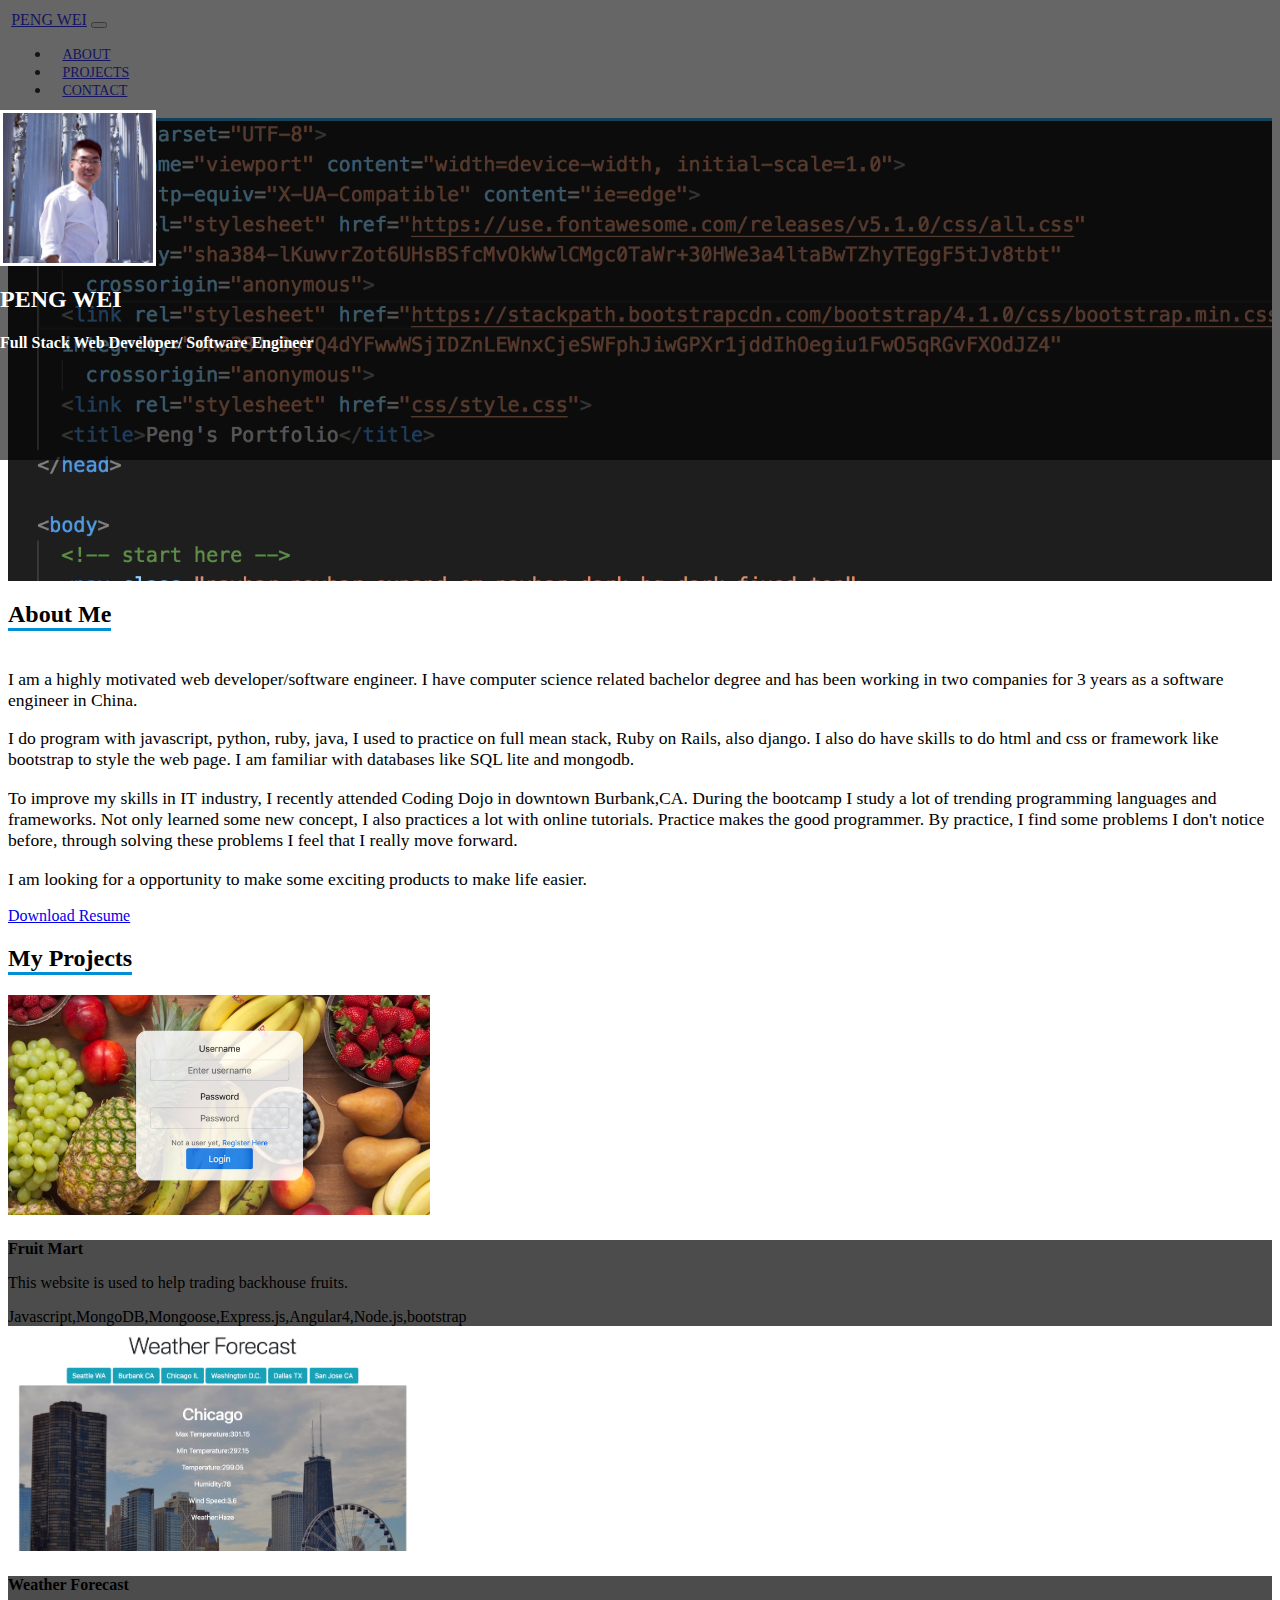
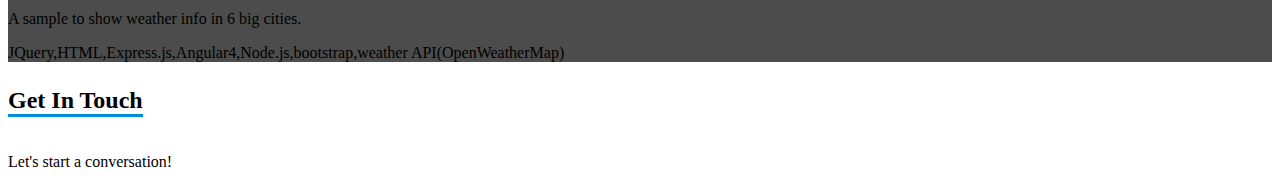
==== index.html @ bf67f5be "first commit" ====
<!DOCTYPE html>
<html lang="en">

<head>
  <meta charset="UTF-8">
  <meta name="viewport" content="width=device-width, initial-scale=1.0">
  <meta http-equiv="X-UA-Compatible" content="ie=edge">
  <link rel="stylesheet" href="https://use.fontawesome.com/releases/v5.1.0/css/all.css" integrity="sha384-lKuwvrZot6UHsBSfcMvOkWwlCMgc0TaWr+30HWe3a4ltaBwTZhyTEggF5tJv8tbt"
    crossorigin="anonymous">
  <link rel="stylesheet" href="https://stackpath.bootstrapcdn.com/bootstrap/4.1.0/css/bootstrap.min.css" integrity="sha384-9gVQ4dYFwwWSjIDZnLEWnxCjeSWFphJiwGPXr1jddIhOegiu1FwO5qRGvFXOdJZ4"
    crossorigin="anonymous">
  <link rel="stylesheet" href="css/style.css">
  <title>Peng's Portfolio</title>
</head>

<body id="home" data-spy="scroll" data-target="#main-nav">
  <!-- start here -->
  <nav class="navbar navbar-expand-sm navbar-dark bg-dark fixed-top" id="main-nav">
    <div class="container">
      <a href="#home" class="navbar-brand">Peng Wei</a>
      <button class="navbar-toggler" data-toggle="collapse" data-target="#navbarCollapse">
        <span class="navbar-toggler-icon"></span>
      </button>
      <div class="collapse navbar-collapse" id="navbarCollapse">
        <ul class="navbar-nav ml-auto">
          <li class="nav-item">
            <a href="#about-section" class="nav-link">About</a>
          </li>
          <li class="nav-item">
            <a href="#project-section" class="nav-link">Projects</a>
          </li>
          <li class="nav-item">
            <a href="#contact-section" class="nav-link">Contact</a>
          </li>
        </ul>
      </div>
    </div>
  </nav>
  <!-- home section -->
  <header id="home-section">
    <div class="dark-overlay">
      <div class="container text-center">
        <div class="home-img rounded-circle mx-auto mb-1"></div>
        <h2 class="py-3">PENG WEI</h2>
        <h4>Full Stack Web Developer/ Software Engineer</h4>
      </div>
    </div>
  </header>
  <!-- about section -->
  <section id="about-section" class="bg-dark text-white py-4">
    <div class="container">
      <div class="text-center">
        <h2 class="header-info">About Me</h2>
      </div>
      <p class="lead text-justify">
        I am a highly motivated web developer/software engineer. I have computer science related bachelor degree and has been working
        in two companies for 3 years as a software engineer in China. </p>
      <p class="lead text-justify">
        I do program with javascript, python, ruby, java, I used to practice on full mean stack, Ruby on Rails, also django. I also
        do have skills to do html and css or framework like bootstrap to style the web page. I am familiar with databases
        like SQL lite and mongodb.
      </p>
      <p class="lead text-justify">To improve my skills in IT industry, I recently attended Coding Dojo in downtown Burbank,CA. During the bootcamp I
        study a lot of trending programming languages and frameworks. Not only learned some new concept, I also practices
        a lot with online tutorials. Practice makes the good programmer. By practice, I find some problems I don't notice
        before, through solving these problems I feel that I really move forward. </p>
      <p class="lead text-justify">I am looking for a opportunity to make some exciting products to make life easier.</p>
      <div class="text-center">
        <a href="peng's resume.pdf" class="btn btn-outline-info mx-auto" target="_blank">
          <i class="fas fa-cloud"></i> Download Resume
        </a>
      </div>
    </div>
  </section>
  <!-- project section -->
  <section id="project-section" class="py-4">
    <div class="container">
      <div class="text-center pb-2">
        <h2 class="header-info">My Projects</h2>
      </div>
      <div class="row mx-4">

        <div class="col-md-12 col-lg-6 p-1">
          <div class="card text-white text-center">
            <img src="../img/fruit_mart.png" class="card-img">
            <div class="card-img-overlay">
              <h4 class="card-title">Fruit Mart</h4>
              <p class="card-text">This website is used to help trading backhouse fruits.</p>
              <p class="card-text">Javascript,MongoDB,Mongoose,Express.js,Angular4,Node.js,bootstrap</p>
              <div class="d-flex justify-content-center">
                <div class="px-2">
                  <a href="https://github.com/edmondwei1987/projects-fruit_mart" target="_blank">
                    <i class="fab fa-github fa-3x"></i>
                  </a>
                </div>
                <div class="px-2">
                  <a href="http://ec2-52-14-171-163.us-east-2.compute.amazonaws.com" target="_blank">
                    <i class="fab fa-product-hunt fa-3x"></i>
                  </a>
                </div>
              </div>
            </div>
          </div>
        </div>


        <div class="col-md-12 col-lg-6 p-1">
          <div class="card text-white text-center">
            <img src="../img/weather_report.png" class="card-img">
            <div class="card-img-overlay">
              <h4 class="card-title">Weather Forecast</h4>
              <p class="card-text">A sample to show weather info in 6 big cities.</p>
              <p class="card-text">JQuery,HTML,Express.js,Angular4,Node.js,bootstrap,weather API(OpenWeatherMap)</p>
              <div class="d-flex justify-content-center">
                <div class="px-2">
                  <a href="https://github.com/edmondwei1987/projects-weather_report" target="_blank">
                    <i class="fab fa-github fa-3x"></i>
                  </a>
                </div>
                <div class="px-2">
                  <a href="http://ec2-18-188-53-215.us-east-2.compute.amazonaws.com" target="_blank">
                    <i class="fab fa-product-hunt fa-3x"></i>
                  </a>
                </div>
              </div>
            </div>
          </div>
        </div>




      </div>
    </div>
    </div>
    </div>
  </section>
  <!-- contact section -->
  <section id="contact-section" class="pb-5 mt-3 pt-4 bg-dark text-white">
    <div class="container">
      <div class="text-center">
        <h2 class="header-info mb-0">Get In Touch</h2>
        <p class="lead ">Let's start a conversation!</p>
        <div class="d-flex justify-content-center">
          <div class="px-4">
            <a href="https://github.com/edmondwei1987" target="_blank">
              <i class="fab fa-github fa-3x"></i>
            </a>
          </div>
          <div class="px-4">
            <a href="https://www.linkedin.com/in/pengwei87" target="_blank">
              <i class="fab fa-linkedin fa-3x"></i>
            </a>
          </div>
          <div class="px-4">
            <a href="mailto:edmondwei1987@gmail.com">
              <i class="fas fa-envelope fa-3x"></i>
            </a>
          </div>
        </div>
      </div>
    </div>
  </section>

  <script src="http://code.jquery.com/jquery-3.3.1.min.js" integrity="sha256-FgpCb/KJQlLNfOu91ta32o/NMZxltwRo8QtmkMRdAu8="
    crossorigin="anonymous"></script>
  <script src="https://cdnjs.cloudflare.com/ajax/libs/popper.js/1.14.0/umd/popper.min.js" integrity="sha384-cs/chFZiN24E4KMATLdqdvsezGxaGsi4hLGOzlXwp5UZB1LY//20VyM2taTB4QvJ"
    crossorigin="anonymous"></script>
  <script src="https://stackpath.bootstrapcdn.com/bootstrap/4.1.0/js/bootstrap.min.js" integrity="sha384-uefMccjFJAIv6A+rW+L4AHf99KvxDjWSu1z9VI8SKNVmz4sk7buKt/6v9KI65qnm"
    crossorigin="anonymous"></script>
  <script>
    var offset = 45;
    // Get the current year for the copyright
    $('#year').text(new Date().getFullYear());
    // Init Scroll Spy
    $('body').scrollspy({ target: "#main-nav", offset: offset });
    // Smooth Scrolling
    $("#main-nav a").on('click', function (event) {
      if (this.hash !== "") {
        event.preventDefault();
        const hash = this.hash;
        $('html,body').animate({
          scrollTop: $(hash).offset().top - offset
        }, 600, function () {
          window.location.hash = hash - offset;
        });
      }
    });
  </script>
</body>

</html>
---- css/style.css ----
.navbar .nav-link {
  font-size: 14px;
  text-transform: uppercase;
  padding-left: 0.7rem !important;
  padding-right: 0.7rem !important;
  /* font-weight: bold; */
}
.navbar {
  padding:0.2rem 0.2rem;
  border-bottom: #008ed6 3px solid;
  opacity:0.8;
}
.navbar .navbar-brand {
  text-transform: uppercase;
  /* font-weight: bold; */
}
#home-section {
  background: url(../img/code.png);
  background-repeat: no-repeat;
  background-size: cover;
  background-attachment: fixed;
  min-height:460px;
}
#home-section .dark-overlay {
  position: absolute;
  top:0;
  left:0;
  width:100%;
  min-height: 460px;
  background: rgba(0, 0, 0, 0.6);
  color:white;
}
#home-section .home-img {
  margin-top:110px;
  background: url(../img/self.png);
  background-repeat: no-repeat;
  background-size: cover;
  border: white 3px solid;
  width:150px;
  height:150px;
}
.card-img-overlay{
  background:rgba(0, 0, 0, 0.7);
}
.header-info{
  text-align: center;
  border-bottom: #008ed6 3px solid;
  display: inline-block;
  margin-left:auto;
  margin-right:auto;
}
#project-section .fab{
  color:#1b91aa;
}
#project-section .fab:hover{
  color:white;
}
@media (max-width:600px){
  #project-section .card-text,.card-title{
    margin-bottom: 0!important;
  }
}
@media (max-width:500px){
  #project-section .card-text,.card-title{
    font-size:0.8rem;
    margin-bottom: 0!important;
  }
  #project-section .fab{
    font-size: 2rem;
  }
}
#contact-section .fab,.fas{
  color:#008ed6;
}
#contact-section .fab:hover,.fas:hover{
  color:white;
}
#about-section p{
  font-size:1.1rem;
}
#project-section .card-text,.card-title{
  margin-bottom:0.3rem;
}
.card-img{
  max-height:220px;
}
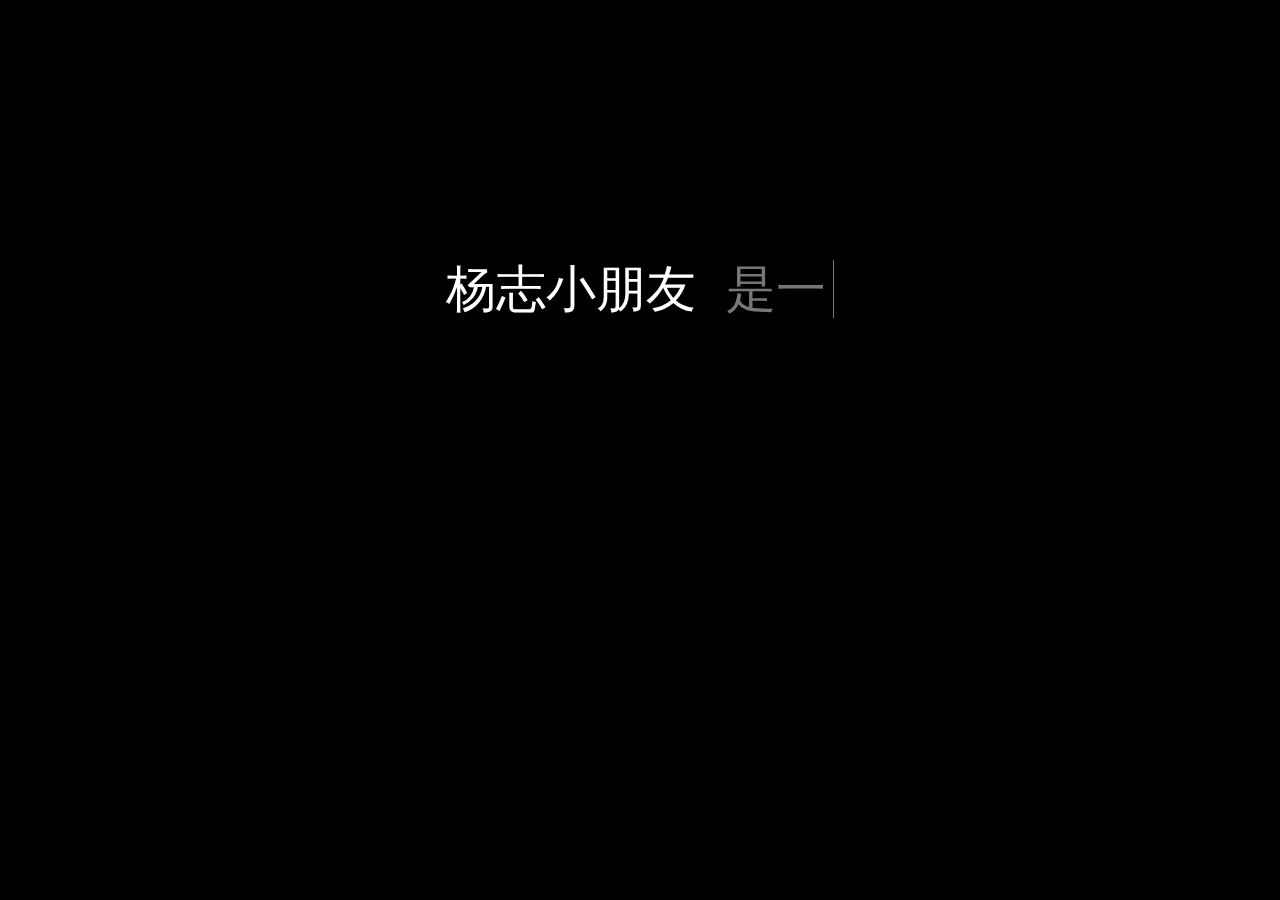
==== commit e7691838: "Create index.html" ====
--- a/index.html
+++ b/index.html
@@ -1,192 +1,53 @@
-<!DOCTYPE html>
-<html lang="en">
+<html>
 
 <head>
-  <meta charset="UTF-8">
-  <meta name="viewport" content="width=device-width, initial-scale=1.0">
-  <meta http-equiv="X-UA-Compatible" content="ie=edge">
-  <link rel="stylesheet" href="https://use.fontawesome.com/releases/v5.1.0/css/all.css" integrity="sha384-lKuwvrZot6UHsBSfcMvOkWwlCMgc0TaWr+30HWe3a4ltaBwTZhyTEggF5tJv8tbt"
-    crossorigin="anonymous">
-  <link rel="stylesheet" href="https://stackpath.bootstrapcdn.com/bootstrap/4.1.0/css/bootstrap.min.css" integrity="sha384-9gVQ4dYFwwWSjIDZnLEWnxCjeSWFphJiwGPXr1jddIhOegiu1FwO5qRGvFXOdJZ4"
-    crossorigin="anonymous">
-  <link rel="stylesheet" href="css/style.css">
-  <title>Peng's Portfolio</title>
+	<title>Animation</title>
+	<style>
+		body {
+			background-color: black;
+			font-family: monospace;
+			color: white;
+			font-size: 50px;
+			text-align: center;
+			margin-top: 20%;
+		}
+
+		#magic {
+			color: #777;
+			border-right: 1px solid #777;
+			padding-right: 7px;
+			display: inline;
+		}
+	</style>
 </head>
 
-<body id="home" data-spy="scroll" data-target="#main-nav">
-  <!-- start here -->
-  <nav class="navbar navbar-expand-sm navbar-dark bg-dark fixed-top" id="main-nav">
-    <div class="container">
-      <a href="#home" class="navbar-brand">Peng Wei</a>
-      <button class="navbar-toggler" data-toggle="collapse" data-target="#navbarCollapse">
-        <span class="navbar-toggler-icon"></span>
-      </button>
-      <div class="collapse navbar-collapse" id="navbarCollapse">
-        <ul class="navbar-nav ml-auto">
-          <li class="nav-item">
-            <a href="#about-section" class="nav-link">About</a>
-          </li>
-          <li class="nav-item">
-            <a href="#project-section" class="nav-link">Projects</a>
-          </li>
-          <li class="nav-item">
-            <a href="#contact-section" class="nav-link">Contact</a>
-          </li>
-        </ul>
-      </div>
-    </div>
-  </nav>
-  <!-- home section -->
-  <header id="home-section">
-    <div class="dark-overlay">
-      <div class="container text-center">
-        <div class="home-img rounded-circle mx-auto mb-1"></div>
-        <h2 class="py-3">PENG WEI</h2>
-        <h4>Full Stack Web Developer/ Software Engineer</h4>
-      </div>
-    </div>
-  </header>
-  <!-- about section -->
-  <section id="about-section" class="bg-dark text-white py-4">
-    <div class="container">
-      <div class="text-center">
-        <h2 class="header-info">About Me</h2>
-      </div>
-      <p class="lead text-justify">
-        I am a highly motivated web developer/software engineer. I have computer science related bachelor degree and has been working
-        in two companies for 3 years as a software engineer in China. </p>
-      <p class="lead text-justify">
-        I do program with javascript, python, ruby, java, I used to practice on full mean stack, Ruby on Rails, also django. I also
-        do have skills to do html and css or framework like bootstrap to style the web page. I am familiar with databases
-        like SQL lite and mongodb.
-      </p>
-      <p class="lead text-justify">To improve my skills in IT industry, I recently attended Coding Dojo in downtown Burbank,CA. During the bootcamp I
-        study a lot of trending programming languages and frameworks. Not only learned some new concept, I also practices
-        a lot with online tutorials. Practice makes the good programmer. By practice, I find some problems I don't notice
-        before, through solving these problems I feel that I really move forward. </p>
-      <p class="lead text-justify">I am looking for a opportunity to make some exciting products to make life easier.</p>
-      <div class="text-center">
-        <a href="peng's resume.pdf" class="btn btn-outline-info mx-auto" target="_blank">
-          <i class="fas fa-cloud"></i> Download Resume
-        </a>
-      </div>
-    </div>
-  </section>
-  <!-- project section -->
-  <section id="project-section" class="py-4">
-    <div class="container">
-      <div class="text-center pb-2">
-        <h2 class="header-info">My Projects</h2>
-      </div>
-      <div class="row mx-4">
+<body>
 
-        <div class="col-md-12 col-lg-6 p-1">
-          <div class="card text-white text-center">
-            <img src="../img/fruit_mart.png" class="card-img">
-            <div class="card-img-overlay">
-              <h4 class="card-title">Fruit Mart</h4>
-              <p class="card-text">This website is used to help trading backhouse fruits.</p>
-              <p class="card-text">Javascript,MongoDB,Mongoose,Express.js,Angular4,Node.js,bootstrap</p>
-              <div class="d-flex justify-content-center">
-                <div class="px-2">
-                  <a href="https://github.com/edmondwei1987/projects-fruit_mart" target="_blank">
-                    <i class="fab fa-github fa-3x"></i>
-                  </a>
-                </div>
-                <div class="px-2">
-                  <a href="http://ec2-52-14-171-163.us-east-2.compute.amazonaws.com" target="_blank">
-                    <i class="fab fa-product-hunt fa-3x"></i>
-                  </a>
-                </div>
-              </div>
-            </div>
-          </div>
-        </div>
+	杨志小朋友
+	<div id="magic"></div>
 
-
-        <div class="col-md-12 col-lg-6 p-1">
-          <div class="card text-white text-center">
-            <img src="../img/weather_report.png" class="card-img">
-            <div class="card-img-overlay">
-              <h4 class="card-title">Weather Forecast</h4>
-              <p class="card-text">A sample to show weather info in 6 big cities.</p>
-              <p class="card-text">JQuery,HTML,Express.js,Angular4,Node.js,bootstrap,weather API(OpenWeatherMap)</p>
-              <div class="d-flex justify-content-center">
-                <div class="px-2">
-                  <a href="https://github.com/edmondwei1987/projects-weather_report" target="_blank">
-                    <i class="fab fa-github fa-3x"></i>
-                  </a>
-                </div>
-                <div class="px-2">
-                  <a href="http://ec2-18-188-53-215.us-east-2.compute.amazonaws.com" target="_blank">
-                    <i class="fab fa-product-hunt fa-3x"></i>
-                  </a>
-                </div>
-              </div>
-            </div>
-          </div>
-        </div>
-
-
-
-
-      </div>
-    </div>
-    </div>
-    </div>
-  </section>
-  <!-- contact section -->
-  <section id="contact-section" class="pb-5 mt-3 pt-4 bg-dark text-white">
-    <div class="container">
-      <div class="text-center">
-        <h2 class="header-info mb-0">Get In Touch</h2>
-        <p class="lead ">Let's start a conversation!</p>
-        <div class="d-flex justify-content-center">
-          <div class="px-4">
-            <a href="https://github.com/edmondwei1987" target="_blank">
-              <i class="fab fa-github fa-3x"></i>
-            </a>
-          </div>
-          <div class="px-4">
-            <a href="https://www.linkedin.com/in/pengwei87" target="_blank">
-              <i class="fab fa-linkedin fa-3x"></i>
-            </a>
-          </div>
-          <div class="px-4">
-            <a href="mailto:edmondwei1987@gmail.com">
-              <i class="fas fa-envelope fa-3x"></i>
-            </a>
-          </div>
-        </div>
-      </div>
-    </div>
-  </section>
-
-  <script src="http://code.jquery.com/jquery-3.3.1.min.js" integrity="sha256-FgpCb/KJQlLNfOu91ta32o/NMZxltwRo8QtmkMRdAu8="
-    crossorigin="anonymous"></script>
-  <script src="https://cdnjs.cloudflare.com/ajax/libs/popper.js/1.14.0/umd/popper.min.js" integrity="sha384-cs/chFZiN24E4KMATLdqdvsezGxaGsi4hLGOzlXwp5UZB1LY//20VyM2taTB4QvJ"
-    crossorigin="anonymous"></script>
-  <script src="https://stackpath.bootstrapcdn.com/bootstrap/4.1.0/js/bootstrap.min.js" integrity="sha384-uefMccjFJAIv6A+rW+L4AHf99KvxDjWSu1z9VI8SKNVmz4sk7buKt/6v9KI65qnm"
-    crossorigin="anonymous"></script>
-  <script>
-    var offset = 45;
-    // Get the current year for the copyright
-    $('#year').text(new Date().getFullYear());
-    // Init Scroll Spy
-    $('body').scrollspy({ target: "#main-nav", offset: offset });
-    // Smooth Scrolling
-    $("#main-nav a").on('click', function (event) {
-      if (this.hash !== "") {
-        event.preventDefault();
-        const hash = this.hash;
-        $('html,body').animate({
-          scrollTop: $(hash).offset().top - offset
-        }, 600, function () {
-          window.location.hash = hash - offset;
-        });
-      }
-    });
-  </script>
 </body>
-
-</html>+<script>
+	var words = ["是一个super可爱的boy", "不喜欢在吃饭时和人聊天","like牛肉干","喜欢去按摩房:(","总跑去图书馆看言情小说","有着性感的body"];
+	var letter = document.getElementById("magic");
+	var word_counter = 0;
+	var	character_counter = 0;
+	function updateText() {
+		if (character_counter == words[word_counter].length) {
+			word_counter++; 	//choose a different word
+			character_counter = 0;	//start over with the first character of the word
+			letter.innerHTML = '';  //set the html to be blank
+			//if we're displaying the last word, go back to the first word
+			if (word_counter == words.length)
+				word_counter = 0;
+		}
+		if (words[word_counter][character_counter] == " ") {
+			letter.innerHTML = letter.innerHTML + "&nbsp;";
+		} else {
+			letter.innerHTML = letter.innerHTML + words[word_counter][character_counter];
+		}
+		character_counter++;
+	}
+	setInterval(updateText, 300);
+</script>
+</html>
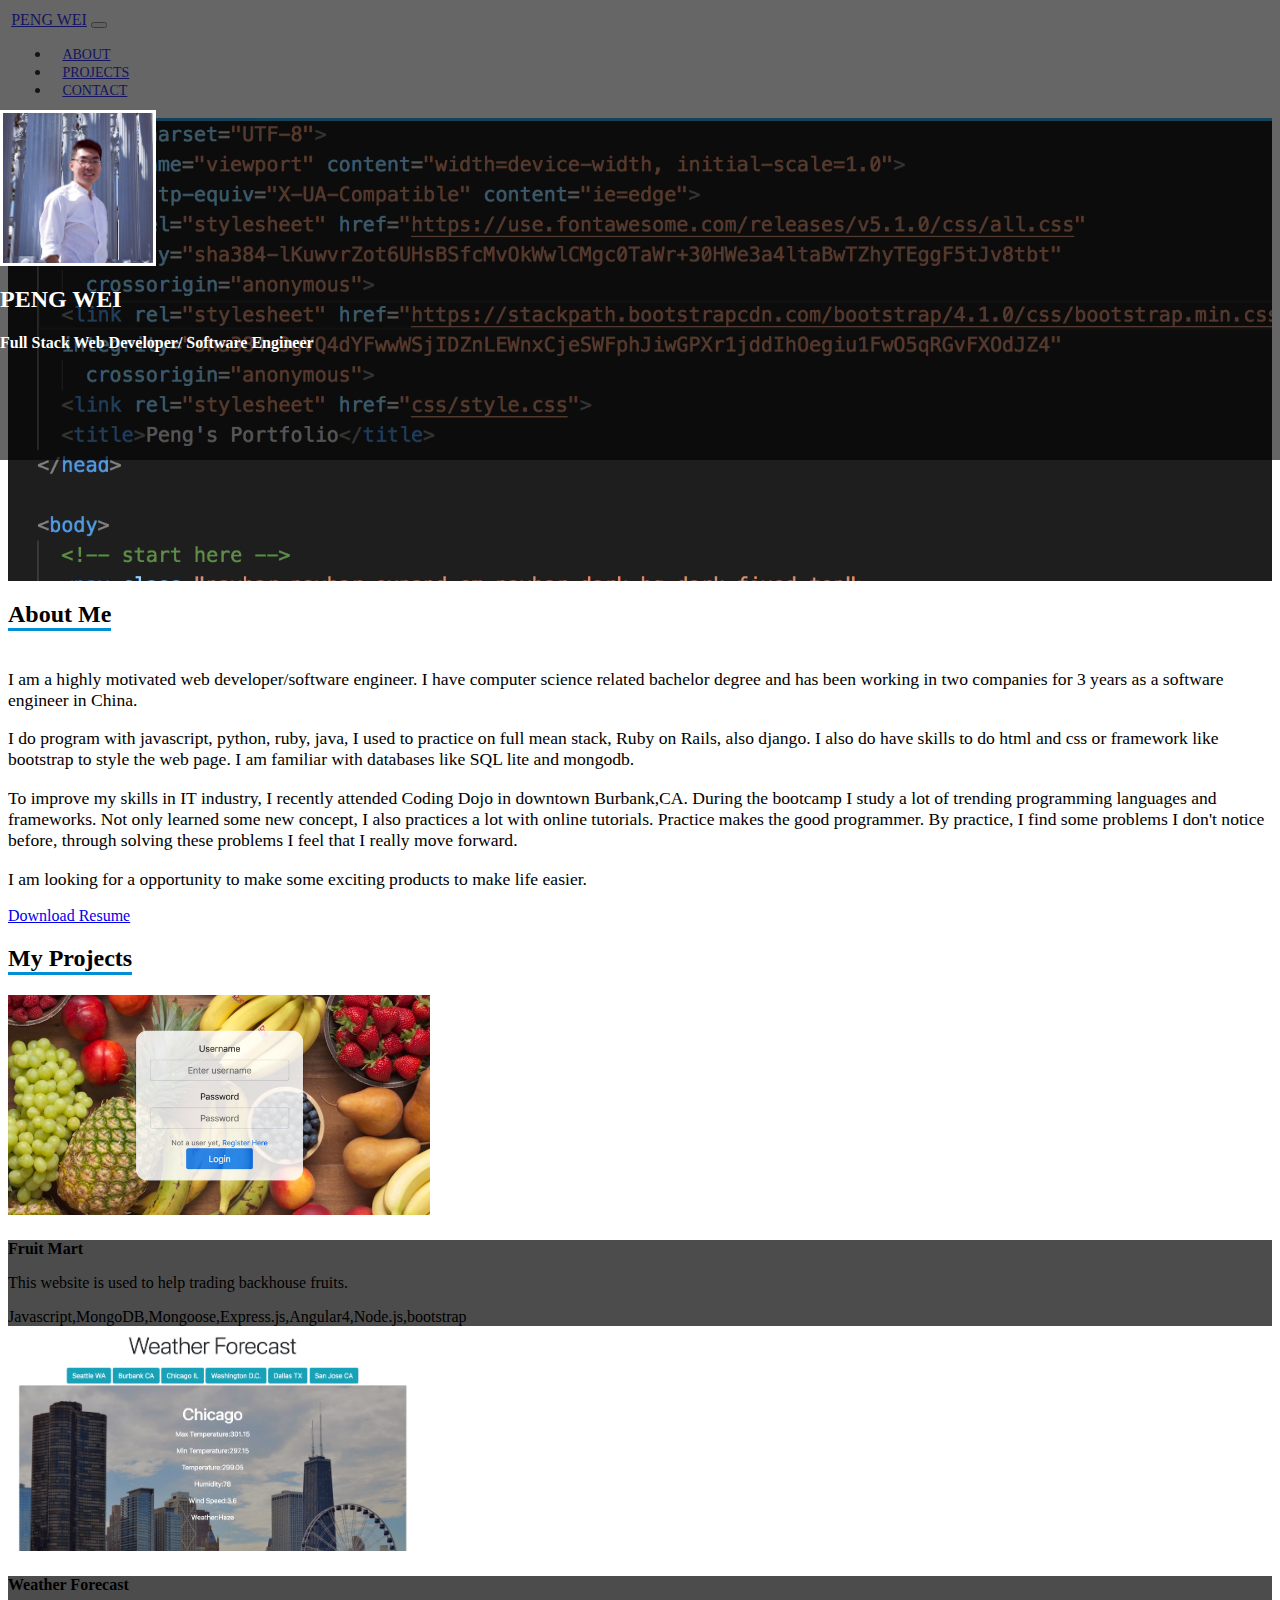
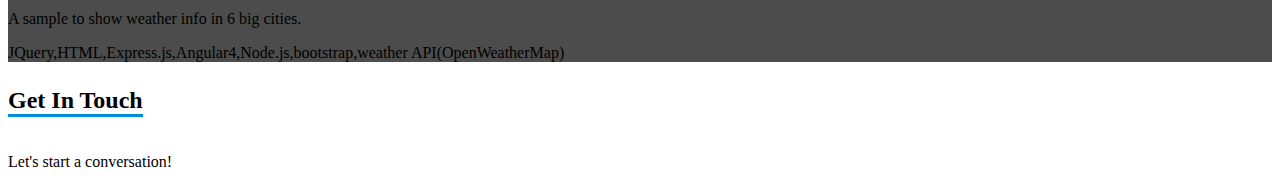
==== commit cd4bc994: "Rename index_profolio.html to index.html" ====
--- a/index.html
+++ b/index.html
@@ -1,53 +1,194 @@
-<html>
+<!DOCTYPE html>
+<html lang="en">
 
 <head>
-	<title>Animation</title>
-	<style>
-		body {
-			background-color: black;
-			font-family: monospace;
-			color: white;
-			font-size: 50px;
-			text-align: center;
-			margin-top: 20%;
-		}
-
-		#magic {
-			color: #777;
-			border-right: 1px solid #777;
-			padding-right: 7px;
-			display: inline;
-		}
-	</style>
+  <meta charset="UTF-8">
+  <meta name="viewport" content="width=device-width, initial-scale=1.0">
+  <meta http-equiv="X-UA-Compatible" content="ie=edge">
+  <link rel="stylesheet" href="https://use.fontawesome.com/releases/v5.1.0/css/all.css" integrity="sha384-lKuwvrZot6UHsBSfcMvOkWwlCMgc0TaWr+30HWe3a4ltaBwTZhyTEggF5tJv8tbt"
+    crossorigin="anonymous">
+  <link rel="stylesheet" href="https://stackpath.bootstrapcdn.com/bootstrap/4.1.0/css/bootstrap.min.css" integrity="sha384-9gVQ4dYFwwWSjIDZnLEWnxCjeSWFphJiwGPXr1jddIhOegiu1FwO5qRGvFXOdJZ4"
+    crossorigin="anonymous">
+  <link rel="stylesheet" href="css/style.css">
+  <title>Peng's Portfolio</title>
 </head>
 
-<body>
+<body id="home" data-spy="scroll" data-target="#main-nav">
+  <!-- start here -->
+  <nav class="navbar navbar-expand-sm navbar-dark bg-dark fixed-top" id="main-nav">
+    <div class="container">
+      <a href="#home" class="navbar-brand">Peng Wei</a>
+      <button class="navbar-toggler" data-toggle="collapse" data-target="#navbarCollapse">
+        <span class="navbar-toggler-icon"></span>
+      </button>
+      <div class="collapse navbar-collapse" id="navbarCollapse">
+        <ul class="navbar-nav ml-auto">
+          <li class="nav-item">
+            <a href="#about-section" class="nav-link">About</a>
+          </li>
+          <li class="nav-item">
+            <a href="#project-section" class="nav-link">Projects</a>
+          </li>
+          <li class="nav-item">
+            <a href="#contact-section" class="nav-link">Contact</a>
+          </li>
+        </ul>
+      </div>
+    </div>
+  </nav>
+  <!-- home section -->
+  <header id="home-section">
+    <div class="dark-overlay">
+      <div class="container text-center">
+        <div class="home-img rounded-circle mx-auto mb-1"></div>
+        <h2 class="py-3">PENG WEI</h2>
+        <h4>Full Stack Web Developer/ Software Engineer</h4>
+      </div>
+    </div>
+  </header>
+  <!-- about section -->
+  <section id="about-section" class="bg-dark text-white py-4">
+    <div class="container">
+      <div class="text-center">
+        <h2 class="header-info">About Me</h2>
+      </div>
+      <p class="lead text-justify">
+        I am a highly motivated web developer/software engineer. I have computer science related bachelor degree and has been working
+        in two companies for 3 years as a software engineer in China. </p>
+      <p class="lead text-justify">
+        I do program with javascript, python, ruby, java, I used to practice on full mean stack, Ruby on Rails, also django. I also
+        do have skills to do html and css or framework like bootstrap to style the web page. I am familiar with databases
+        like SQL lite and mongodb.
+      </p>
+      <p class="lead text-justify">To improve my skills in IT industry, I recently attended Coding Dojo in downtown Burbank,CA. During the bootcamp I
+        study a lot of trending programming languages and frameworks. Not only learned some new concept, I also practices
+        a lot with online tutorials. Practice makes the good programmer. By practice, I find some problems I don't notice
+        before, through solving these problems I feel that I really move forward. </p>
+      <p class="lead text-justify">I am looking for a opportunity to make some exciting products to make life easier.</p>
+      <div class="text-center">
+        <a href="peng's resume.pdf" class="btn btn-outline-info mx-auto" target="_blank">
+          <i class="fas fa-cloud"></i> Download Resume
+        </a>
+      </div>
+    </div>
+  </section>
+  <!-- project section -->
+  <section id="project-section" class="py-4">
+    <div class="container">
+      <div class="text-center pb-2">
+        <h2 class="header-info">My Projects</h2>
+      </div>
+      <div class="row mx-4">
 
-	杨志小朋友
-	<div id="magic"></div>
+        <div class="col-md-12 col-lg-6 p-1">
+          <div class="card text-white text-center">
+            <img src="../img/fruit_mart.png" class="card-img">
+            <div class="card-img-overlay">
+              <h4 class="card-title">Fruit Mart</h4>
+              <p class="card-text">This website is used to help trading backhouse fruits.</p>
+              <p class="card-text">Javascript,MongoDB,Mongoose,Express.js,Angular4,Node.js,bootstrap</p>
+              <div class="d-flex justify-content-center">
+                <div class="px-2">
+                  <a href="https://github.com/edmondwei1987/projects-fruit_mart" target="_blank">
+                    <i class="fab fa-github fa-3x"></i>
+                  </a>
+                </div>
+                <div class="px-2">
+                  <a href="http://ec2-52-14-171-163.us-east-2.compute.amazonaws.com" target="_blank">
+                    <i class="fab fa-product-hunt fa-3x"></i>
+                  </a>
+                </div>
+              </div>
+            </div>
+          </div>
+        </div>
 
+
+        <div class="col-md-12 col-lg-6 p-1">
+          <div class="card text-white text-center">
+            <img src="../img/weather_report.png" class="card-img">
+            <div class="card-img-overlay">
+              <h4 class="card-title">Weather Forecast</h4>
+              <p class="card-text">A sample to show weather info in 6 big cities.</p>
+              <p class="card-text">JQuery,HTML,Express.js,Angular4,Node.js,bootstrap,weather API(OpenWeatherMap)</p>
+              <div class="d-flex justify-content-center">
+                <div class="px-2">
+                  <a href="https://github.com/edmondwei1987/projects-weather_report" target="_blank">
+                    <i class="fab fa-github fa-3x"></i>
+                  </a>
+                </div>
+                <div class="px-2">
+                  <a href="http://ec2-18-188-53-215.us-east-2.compute.amazonaws.com" target="_blank">
+                    <i class="fab fa-product-hunt fa-3x"></i>
+                  </a>
+                </div>
+              </div>
+            </div>
+          </div>
+        </div>
+
+
+
+
+      </div>
+    </div>
+    </div>
+    </div>
+  </section>
+  <!-- contact section -->
+  <section id="contact-section" class="pb-5 mt-3 pt-4 bg-dark text-white">
+    <div class="container">
+      <div class="text-center">
+        <h2 class="header-info mb-0">Get In Touch</h2>
+        <p class="lead ">Let's start a conversation!</p>
+        <div class="d-flex justify-content-center">
+          <div class="px-4">
+            <a href="https://github.com/edmondwei1987" target="_blank">
+              <i class="fab fa-github fa-3x"></i>
+            </a>
+          </div>
+          <div class="px-4">
+            <a href="https://www.linkedin.com/in/pengwei87" target="_blank">
+              <i class="fab fa-linkedin fa-3x"></i>
+            </a>
+          </div>
+          <div class="px-4">
+            <a href="mailto:edmondwei1987@gmail.com">
+              <i class="fas fa-envelope fa-3x"></i>
+            </a>
+          </div>
+        </div>
+      </div>
+    </div>
+  </section>
+
+  <script src="https://code.jquery.com/jquery-3.3.1.min.js" integrity="sha256-FgpCb/KJQlLNfOu91ta32o/NMZxltwRo8QtmkMRdAu8="
+    crossorigin="anonymous"></script>
+  <script src="https://cdnjs.cloudflare.com/ajax/libs/popper.js/1.14.0/umd/popper.min.js" integrity="sha384-cs/chFZiN24E4KMATLdqdvsezGxaGsi4hLGOzlXwp5UZB1LY//20VyM2taTB4QvJ"
+    crossorigin="anonymous"></script>
+  <script src="https://stackpath.bootstrapcdn.com/bootstrap/4.1.0/js/bootstrap.min.js" integrity="sha384-uefMccjFJAIv6A+rW+L4AHf99KvxDjWSu1z9VI8SKNVmz4sk7buKt/6v9KI65qnm"
+    crossorigin="anonymous"></script>
+  <script type="text/javascript">
+    $(document).ready(function () {
+      var offset = 45;
+      // Get the current year for the copyright
+      $('#year').text(new Date().getFullYear());
+      // Init Scroll Spy
+      $('body').scrollspy({ target: "#main-nav", offset: offset });
+      // Smooth Scrolling
+      $("#main-nav a").on('click', function (event) {
+        if (this.hash !== "") {
+          event.preventDefault();
+          const hash = this.hash;
+          $('html,body').animate({
+            scrollTop: $(hash).offset().top - offset
+          }, 600, function () {
+            window.location.hash = hash - offset;
+          });
+        }
+      });
+    });
+  </script>
 </body>
-<script>
-	var words = ["是一个super可爱的boy", "不喜欢在吃饭时和人聊天","like牛肉干","喜欢去按摩房:(","总跑去图书馆看言情小说","有着性感的body"];
-	var letter = document.getElementById("magic");
-	var word_counter = 0;
-	var	character_counter = 0;
-	function updateText() {
-		if (character_counter == words[word_counter].length) {
-			word_counter++; 	//choose a different word
-			character_counter = 0;	//start over with the first character of the word
-			letter.innerHTML = '';  //set the html to be blank
-			//if we're displaying the last word, go back to the first word
-			if (word_counter == words.length)
-				word_counter = 0;
-		}
-		if (words[word_counter][character_counter] == " ") {
-			letter.innerHTML = letter.innerHTML + "&nbsp;";
-		} else {
-			letter.innerHTML = letter.innerHTML + words[word_counter][character_counter];
-		}
-		character_counter++;
-	}
-	setInterval(updateText, 300);
-</script>
+
 </html>
--- a/css/style.css
+++ b/css/style.css
@@ -0,0 +1,86 @@
+.navbar .nav-link {
+  font-size: 14px;
+  text-transform: uppercase;
+  padding-left: 0.7rem !important;
+  padding-right: 0.7rem !important;
+  /* font-weight: bold; */
+}
+.navbar {
+  padding:0.2rem 0.2rem;
+  border-bottom: #008ed6 3px solid;
+  opacity:0.8;
+}
+.navbar .navbar-brand {
+  text-transform: uppercase;
+  /* font-weight: bold; */
+}
+#home-section {
+  background: url(../img/code.png);
+  background-repeat: no-repeat;
+  background-size: cover;
+  background-attachment: fixed;
+  min-height:460px;
+}
+#home-section .dark-overlay {
+  position: absolute;
+  top:0;
+  left:0;
+  width:100%;
+  min-height: 460px;
+  background: rgba(0, 0, 0, 0.6);
+  color:white;
+}
+#home-section .home-img {
+  margin-top:110px;
+  background: url(../img/self.png);
+  background-repeat: no-repeat;
+  background-size: cover;
+  border: white 3px solid;
+  width:150px;
+  height:150px;
+}
+.card-img-overlay{
+  background:rgba(0, 0, 0, 0.7);
+}
+.header-info{
+  text-align: center;
+  border-bottom: #008ed6 3px solid;
+  display: inline-block;
+  margin-left:auto;
+  margin-right:auto;
+}
+#project-section .fab{
+  color:#1b91aa;
+}
+#project-section .fab:hover{
+  color:white;
+}
+@media (max-width:600px){
+  #project-section .card-text,.card-title{
+    margin-bottom: 0!important;
+  }
+}
+@media (max-width:500px){
+  #project-section .card-text,.card-title{
+    font-size:0.8rem;
+    margin-bottom: 0!important;
+  }
+  #project-section .fab{
+    font-size: 2rem;
+  }
+}
+#contact-section .fab,.fas{
+  color:#008ed6;
+}
+#contact-section .fab:hover,.fas:hover{
+  color:white;
+}
+#about-section p{
+  font-size:1.1rem;
+}
+#project-section .card-text,.card-title{
+  margin-bottom:0.3rem;
+}
+.card-img{
+  max-height:220px;
+}